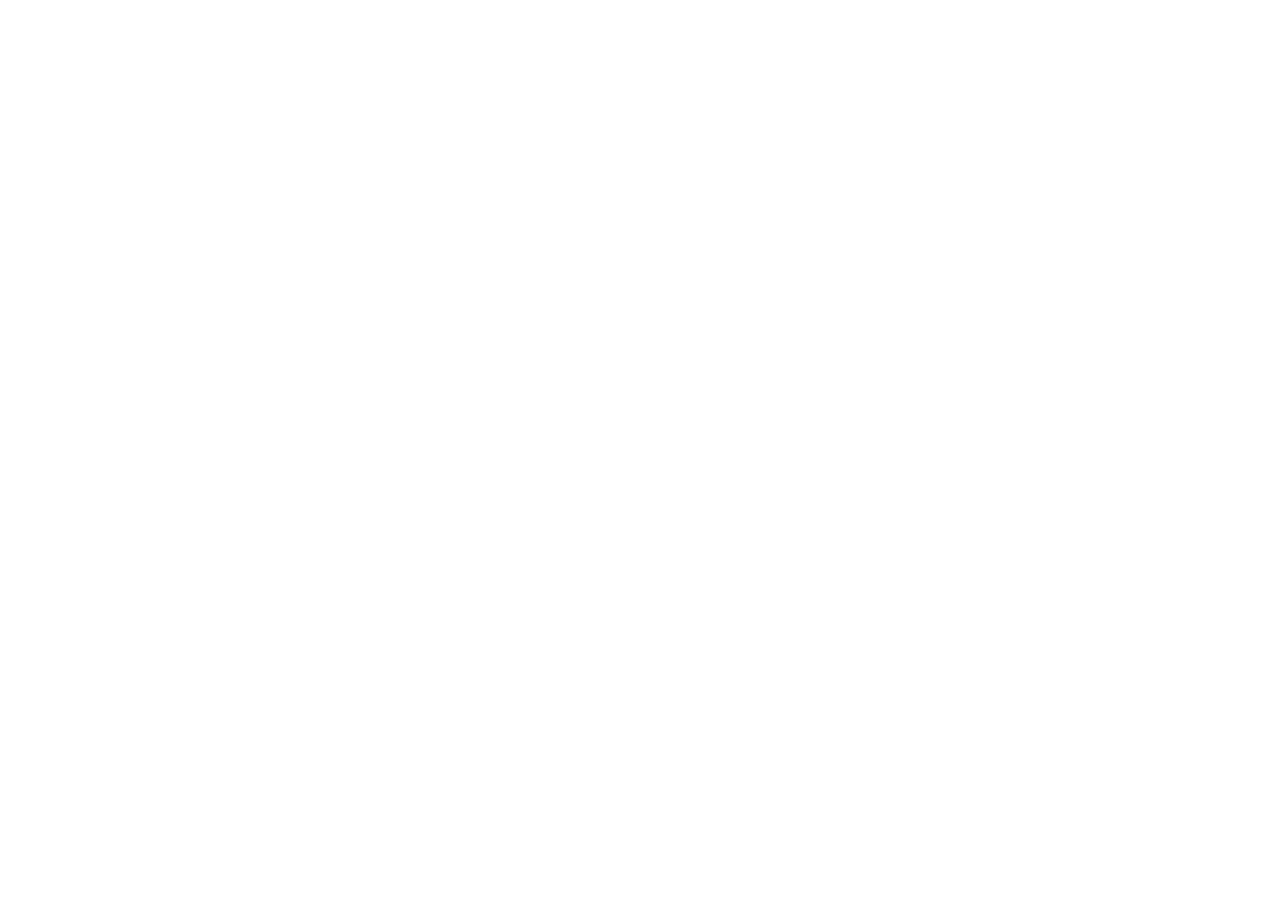
==== index.html @ 91f73d5c "COlocando pastas" ====
<!DOCTYPE html>
<html lang="pt-br">
<head>
    <meta charset="UTF-8">
    <meta name="viewport" content="width=device-width, initial-scale=1.0">
    <title>Document</title>
</head>
<body>
    <header>
        
    </header>
</body>
</html>
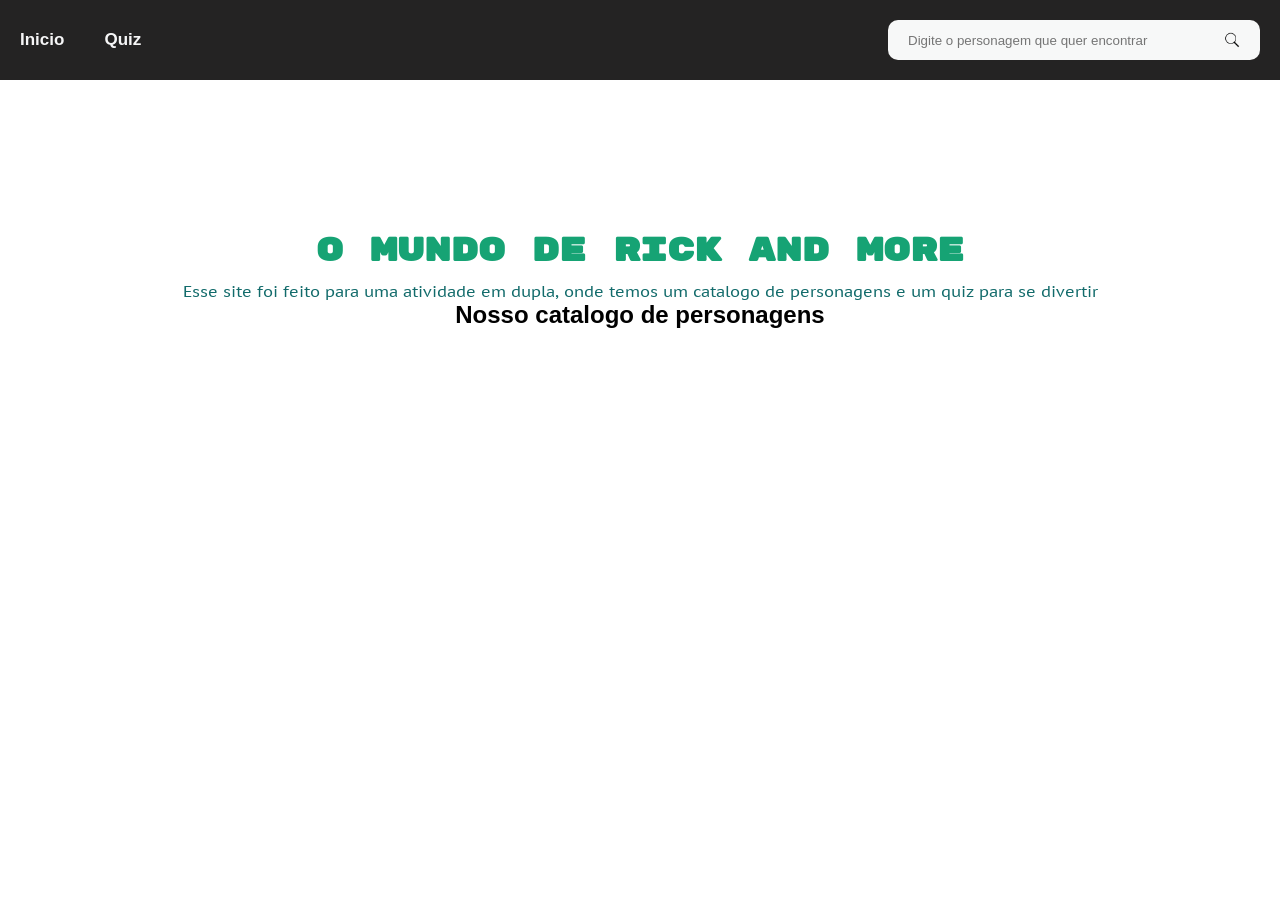
==== commit ee557c08: "Colocando Menu e preparando catalogo" ====
--- a/index.html
+++ b/index.html
@@ -1,13 +1,42 @@
 <!DOCTYPE html>
 <html lang="pt-br">
+
 <head>
     <meta charset="UTF-8">
     <meta name="viewport" content="width=device-width, initial-scale=1.0">
+    <link rel="stylesheet" href="CSS/menu.css">
+    <link rel="stylesheet" href="CSS/style.css">
     <title>Document</title>
 </head>
+
 <body>
     <header>
-        
+        <div class="links">
+            <ul>
+                <li><a href="">Inicio</a></li>
+                <li><a href="">Quiz</a></li>
+            </ul>
+        </div>
+        <div class="input">
+            <input type="text" placeholder="Digite o personagem que quer encontrar">
+            <div class="icone">
+                <img src="assets/iconeLupa.png" alt="icon">
+            </div>
+        </div>
     </header>
+    <main>
+        <div class="titulo">
+            <h1>O mundo de Rick and More</h1>
+            <p>Esse site foi feito para uma atividade em dupla, onde temos um catalogo de personagens e um quiz para se divertir</p>
+        </div>
+
+        <div class="sessaoCatalogo">
+            <div class="titulo">
+                <h2>Nosso catalogo de personagens</h2>
+                
+             </div>
+        </div>
+    </main>
 </body>
+
 </html>
--- a/CSS/menu.css
+++ b/CSS/menu.css
@@ -0,0 +1,93 @@
+*{
+    margin: 0;
+    padding: 0;
+    box-sizing: border-box;
+    font-family: 'Franklin Gothic Medium', 'Arial Narrow', Arial, sans-serif;
+}
+
+body{
+ display: flex;
+ flex-direction: column;
+ align-items: center;
+ min-height: 100vh;
+}
+
+main{
+    justify-content: center;
+    align-items: center;
+    display: flex;
+    flex-direction: column;
+    width: 100%;
+    padding: 30px;
+    min-height: 400px;
+    text-align: center;
+}
+
+header{
+    width: 100%;
+    height: 80px;
+    top: 0;
+    display: flex;
+    justify-content: space-between;
+    background-color: rgb(36, 35, 35);
+    padding: 20px;
+    align-items: center;
+}
+
+header .links {
+    width: 70%;
+    justify-content: flex-start;
+    align-items: center;
+    display: flex;
+}
+
+header .links ul{
+    display: flex;
+    justify-content: center;
+    align-items: center;
+    list-style: none;
+    gap: 40px;
+}
+header .links a{
+    font-size: 17px;
+    text-decoration: none;
+    font-weight: 600;
+    color: rgb(246, 246, 247);
+    transition: 0.5s;
+}
+
+header .links a:hover{
+    color: rgb(17, 176, 224);   
+}
+header .input{
+    width: 30%;
+    height: 20px;
+    gap: 20px;
+    background-color: rgb(247, 248, 248);
+    display: flex;
+    border-radius: 10px;
+    padding: 20px;
+    justify-content: space-between;
+    align-items: center;
+}
+header .input input{
+    width: 95%;
+    height: 20px;
+    background: transparent;
+    border: none;
+    outline: none;
+}
+
+header .input .icone{
+    width: 5%;
+    height: 20px;
+    display: flex;
+    justify-content: center;
+    align-items: center;
+}
+
+header .input .icone img{
+    width: 100%;
+    height: auto;
+}
+
--- a/CSS/style.css
+++ b/CSS/style.css
@@ -0,0 +1,20 @@
+@import url('https://fonts.googleapis.com/css2?family=Rubik+Mono+One&family=Rubik+Spray+Paint&display=swap');
+@import url('https://fonts.googleapis.com/css2?family=PT+Sans+Caption:wght@400;700&family=Rubik+Mono+One&family=Rubik+Spray+Paint&display=swap');
+
+.titulo{
+    width: 100%;
+    text-align: center;
+    display: flex;
+    flex-direction: column;
+    gap: 10px;
+}
+
+.titulo h1{
+    font-family: "Rubik Mono One", monospace;
+    color: rgb(22, 163, 116);
+}
+
+.titulo p{
+    color: rgb(18, 107, 107);
+    font-family: "PT Sans Caption", monospace;
+}
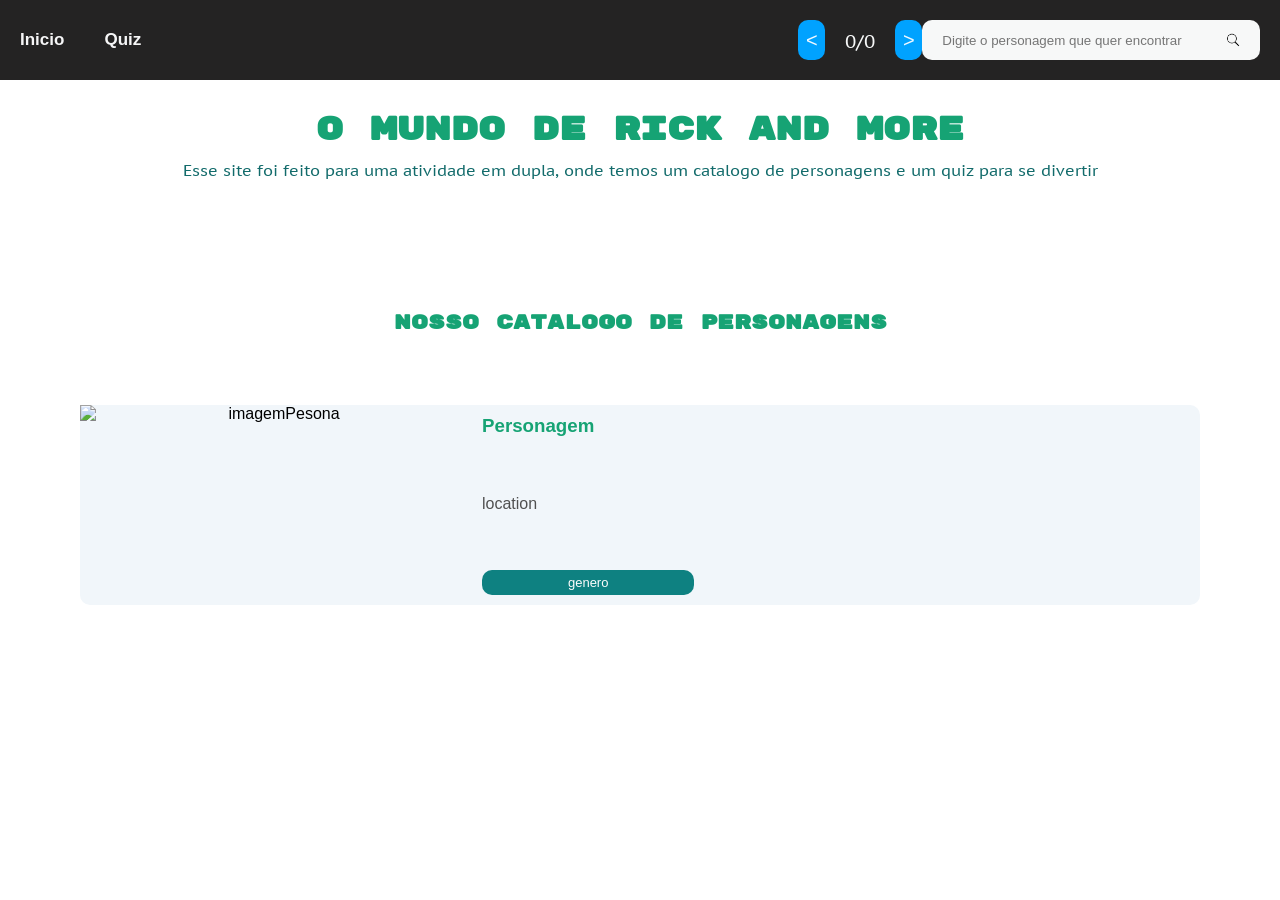
==== commit fc0bc554: "Adicionando cards" ====
--- a/index.html
+++ b/index.html
@@ -17,6 +17,12 @@
                 <li><a href="">Quiz</a></li>
             </ul>
         </div>
+         <div class="statusCatalogo">
+                <button>
+                    < </button>
+                        <span>0/0</span>
+                        <button> > </button>
+            </div>
         <div class="input">
             <input type="text" placeholder="Digite o personagem que quer encontrar">
             <div class="icone">
@@ -27,16 +33,27 @@
     <main>
         <div class="titulo">
             <h1>O mundo de Rick and More</h1>
-            <p>Esse site foi feito para uma atividade em dupla, onde temos um catalogo de personagens e um quiz para se divertir</p>
+            <p>Esse site foi feito para uma atividade em dupla, onde temos um catalogo de personagens e um quiz para se
+                divertir</p>
         </div>
 
         <div class="sessaoCatalogo">
             <div class="titulo">
                 <h2>Nosso catalogo de personagens</h2>
-                
-             </div>
+            </div>
+
+            <div class="containerPersonagens">
+                <div class="cardPersonagem">
+                   <div class="imagem">
+                    <img src="" alt="imagemPesona">
+                   </div>
+                   <div class="informacoes">
+                   <h3>Personagem</h3>
+                    <p>location</p>
+                    <span>genero</span>
+                   </div>
+                </div>
+            </div>
         </div>
     </main>
-</body>
-
-</html>+</body>
--- a/CSS/menu.css
+++ b/CSS/menu.css
@@ -19,6 +19,7 @@
     flex-direction: column;
     width: 100%;
     padding: 30px;
+    gap: 100px;
     min-height: 400px;
     text-align: center;
 }
@@ -91,3 +92,28 @@
     height: auto;
 }
 
+header .statusCatalogo {
+    width: 10%;
+    display: flex;
+    align-items: center;
+    gap: 20px;
+    justify-content: flex-start;
+}
+
+header span {
+    font-size: larger;
+    color: rgb(247, 248, 248);
+    font-family: "PT Sans Caption", monospace;
+}
+
+header .statusCatalogo button{
+    width: 40px;
+    height: 40px;
+    cursor: pointer;
+    background-color: rgb(0, 162, 255);
+    border: none;
+    border-radius: 10px;
+    font-size: 20px;
+    color: aliceblue;
+}
+
--- a/CSS/style.css
+++ b/CSS/style.css
@@ -1,7 +1,7 @@
 @import url('https://fonts.googleapis.com/css2?family=Rubik+Mono+One&family=Rubik+Spray+Paint&display=swap');
 @import url('https://fonts.googleapis.com/css2?family=PT+Sans+Caption:wght@400;700&family=Rubik+Mono+One&family=Rubik+Spray+Paint&display=swap');
 
-.titulo{
+.titulo {
     width: 100%;
     text-align: center;
     display: flex;
@@ -9,12 +9,90 @@
     gap: 10px;
 }
 
-.titulo h1{
+.titulo h1 {
     font-family: "Rubik Mono One", monospace;
     color: rgb(22, 163, 116);
 }
 
-.titulo p{
+.titulo p {
     color: rgb(18, 107, 107);
     font-family: "PT Sans Caption", monospace;
-}+}
+
+.sessaoCatalogo {
+    width: 100%;
+    padding: 30px;
+    display: flex;
+    flex-direction: column;
+    gap: 50px;
+    justify-content: flex-start;
+    align-items: center;
+}
+
+.sessaoCatalogo .titulo h2 {
+    font-family: "Rubik Mono One", monospace;
+    font-size: 20px;
+    color: rgb(22, 163, 116);
+}
+
+.containerPersonagens{
+    width: 100%;
+    min-height: 150px;
+    padding: 20px;
+    display: grid;
+    grid-template-columns: repeat(auto-fit, minmax(450px, 1fr));
+    justify-content: flex-start;
+    gap: 30px;
+}
+
+.cardPersonagem{
+    display: flex;
+    background-color: rgb(241, 246, 250);
+    border-radius: 10px;
+    height: 200px;
+}
+
+.cardPersonagem .imagem{
+    width: 35%;
+    height: 100%;
+    display: flex;
+    justify-content: center;
+    align-items: center;
+}
+
+.cardPersonagem .imagem img{
+   width: 100%;
+   height: 100%;
+   object-fit: cover;
+}
+
+.cardPersonagem .informacoes {
+    width: 65%;
+    text-align: left;
+    display: flex;
+    flex-direction: column;
+    justify-content: space-between;
+    padding: 10px;
+}
+
+.cardPersonagem .informacoes h3{
+    font-family: 'Lucida Sans', 'Lucida Sans Regular', 'Lucida Grande', 'Lucida Sans Unicode', Geneva, Verdana, sans-serif;
+    color: rgb(22, 163, 116);
+}
+.cardPersonagem .informacoes p{
+    line-height: 1.5;
+    color: rgb(80, 80, 80);
+}
+
+.cardPersonagem .informacoes span{
+    color: rgb(253, 253, 253);
+    background-color: rgb(14, 129, 129);
+    font-size: 13px;
+    width: 30%;
+    justify-content: center;
+    align-items: center;
+    display: flex;
+    padding: 5px;
+    border-radius: 10px;
+}
+
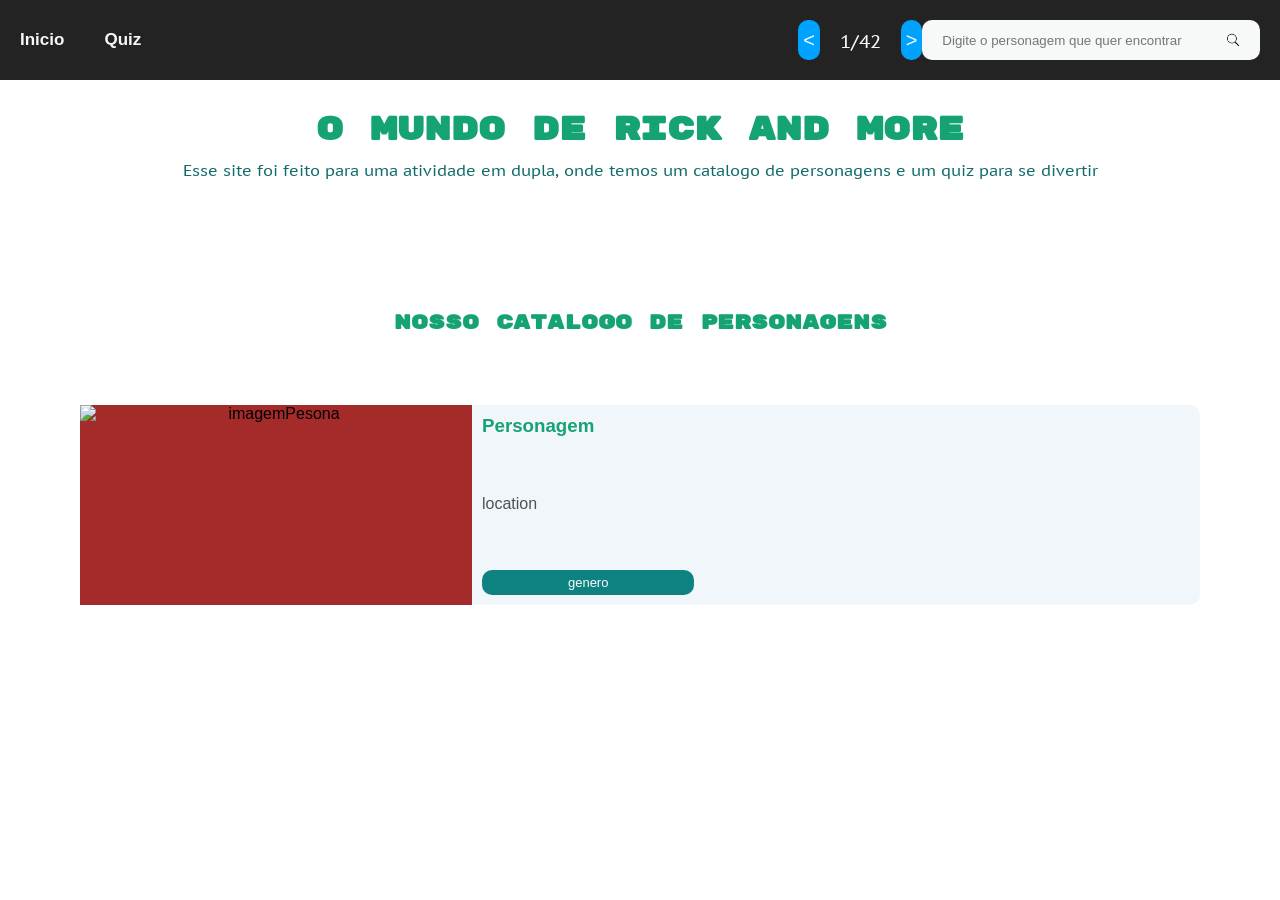
==== commit d587ebd8: "Finalização da pagina incial" ====
--- a/index.html
+++ b/index.html
@@ -7,27 +7,29 @@
     <link rel="stylesheet" href="CSS/menu.css">
     <link rel="stylesheet" href="CSS/style.css">
     <title>Document</title>
+    <script src="/JS/script.js" defer></script>
 </head>
 
 <body>
     <header>
         <div class="links">
             <ul>
-                <li><a href="">Inicio</a></li>
-                <li><a href="">Quiz</a></li>
+                <li><a href="/index.html">Inicio</a></li>
+                <li><a href="/HTML/quiz.html">Quiz</a></li>
             </ul>
         </div>
          <div class="statusCatalogo">
-                <button>
+                <button onclick="Voltarpag()">
                     < </button>
-                        <span>0/0</span>
-                        <button> > </button>
+                        <span id="TextPagAtual">0/0</span>
+                        <button onclick="Proximapag()"> > </button>
             </div>
         <div class="input">
-            <input type="text" placeholder="Digite o personagem que quer encontrar">
-            <div class="icone">
+            <input list="AutoCompletar" type="text" placeholder="Digite o personagem que quer encontrar" id="Busca">
+            <div class="icone" onclick="pesquisar()">
                 <img src="assets/iconeLupa.png" alt="icon">
             </div>
+            <datalist id="AutoCompletar"></datalist>
         </div>
     </header>
     <main>
@@ -41,10 +43,10 @@
             <div class="titulo">
                 <h2>Nosso catalogo de personagens</h2>
             </div>
-
-            <div class="containerPersonagens">
+            
+            <div class="containerPersonagens" id="containerPersonagens">
                 <div class="cardPersonagem">
-                   <div class="imagem">
+                   <div style="background-color: brown;" class="imagem">
                     <img src="" alt="imagemPesona">
                    </div>
                    <div class="informacoes">
